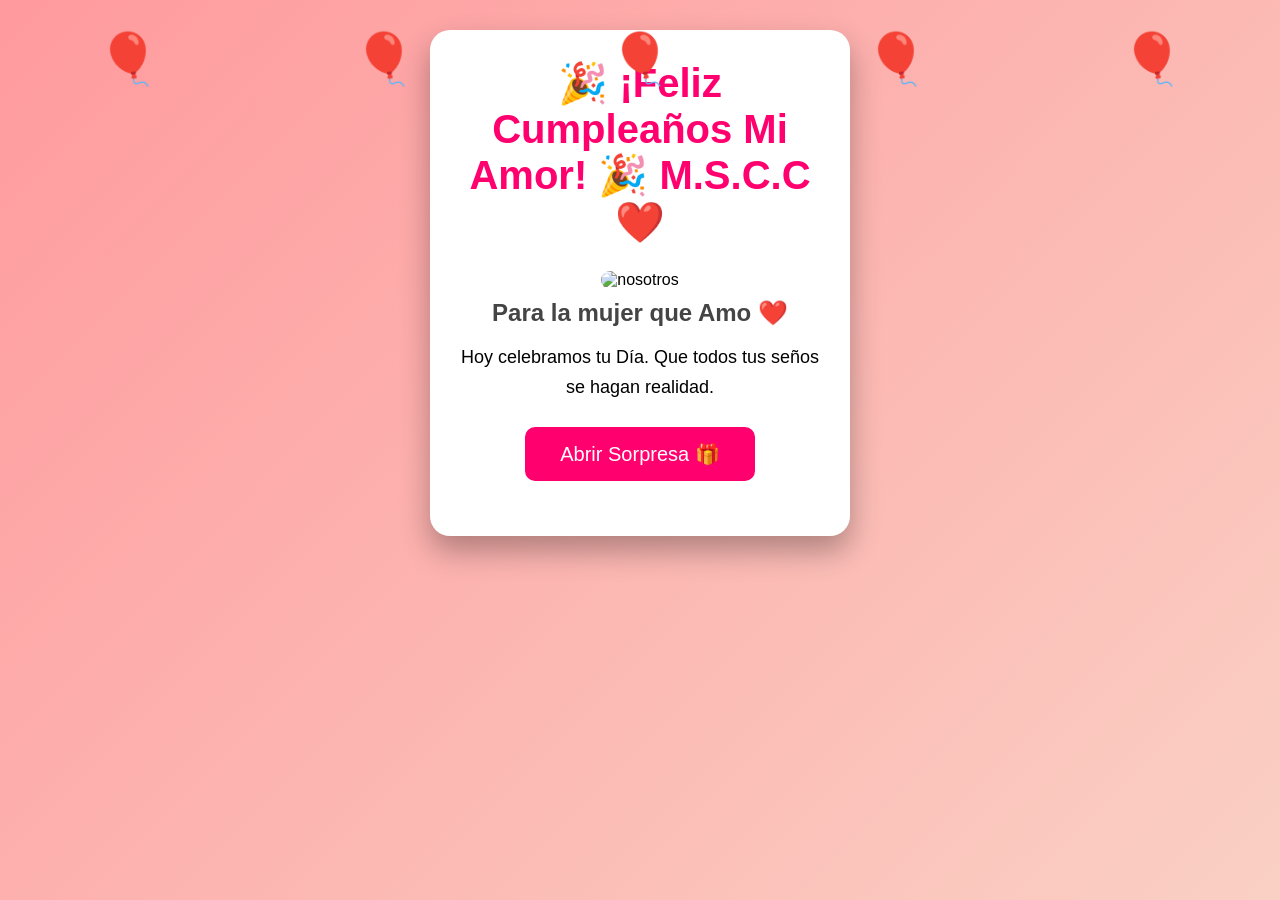
==== index.html @ 55fd424d "lo ultimo" ====
<!DOCTYPE html>
<html lang="es">
<head>
    <meta charset="UTF-8">
    <meta name="viewport" content="width=device-width, initial-scale=1.0">
    <title>❤️ FELIZ CUMPLEAÑOS ❤️</title>

    <link rel="stylesheet" href="style.css">
</head>
<body>
    
    <div class="balloons">
        <span>🎈</span>
        <span>🎈</span>
        <span>🎈</span>
        <span>🎈</span>
        <span>🎈</span>
    </div>

    <div class="container">
        <h1>🎉 ¡Feliz Cumpleaños Mi Amor! 🎉 M.S.C.C❤️</h1>
        <img src="https://lh3.googleusercontent.com/d/10z1tuaFEZ5W6GCSdQYAyYRrBggiUNfK7" alt="nosotros">
    
        <h2>Para la mujer que Amo ❤️</h2>
        <p>
            Hoy celebramos tu Día.
            Que todos tus seños se hagan realidad.
        </p>

        <button id="btn">
        Abrir Sorpresa 🎁
        </button>

        <div id="mensaje"></div>
    
    </div>
    <audio autoplay>
        <source src="23.mp3" type="audio/mpeg">
    </audio>
    <script src="script.js"></script>
    
</body>
</html>
---- style.css ----
* {
    margin: 0;
    padding: 0;
    box-sizing: border-box;
}

body {
    min-height: 100vh;
    display: flex;
    justify-content: center;
    align-items: flex-start;
    background: linear-gradient(135deg, #ff9a9e, #fad0c4);
    font-family: Arial;
    overflow-x: hidden;
    overflow-y: auto;
    padding-top: 30px;
    padding-bottom: 30px;
}

.container {
    width: 420px;
    background: white;
    padding: 30px;
    border-radius: 20px;
    text-align: center;
    box-shadow: 0 15px 30px rgba(0, 0, 0, .3);
    animation: aparecer 1.5s;
    height: auto;
}

img {
    width: 220px;
    border-radius: 20px;
    margin: 10px;
    margin-top: 5px;
}

h1 {
    color: #ff006e;
    font-size: 40px;
    margin-bottom: 20px;
}

h2 {
    color: #444;
    margin-bottom: 15px;
}

p {
    font-size: 18px;
    line-height: 30px;
}

button {
    margin-top: 25px;
    padding: 15px 35px;
    font-size: 20px;
    background: #ff006e;
    color: white;
    border: none;
    border-radius: 10px;
    cursor: pointer;
    transition: .3s;
}

button:hover {
    transform: scale(1.1);
    background: #d9045a;
}

#mensaje {
    margin-top: 25px;
    font-size: 22px;
    color: #ff006e;
    font-weight: bold;
}

.balloons {
    position: absolute;
    width: 100%;
    display: flex;
    justify-content: space-around;
    font-size: 50px;
    animation: subir 6s linear infinite;
}

@keyframes subir {
    0% {
        transform: translateY(600px);
    }
    100% {
        transform: translateY(-700px);
    }
}

@keyframes aparecer {
    from {
        opacity: 0;
        transform: scale(.5);
    }
    to {
        opacity: 1;
        transform: scale(1);
    }
}
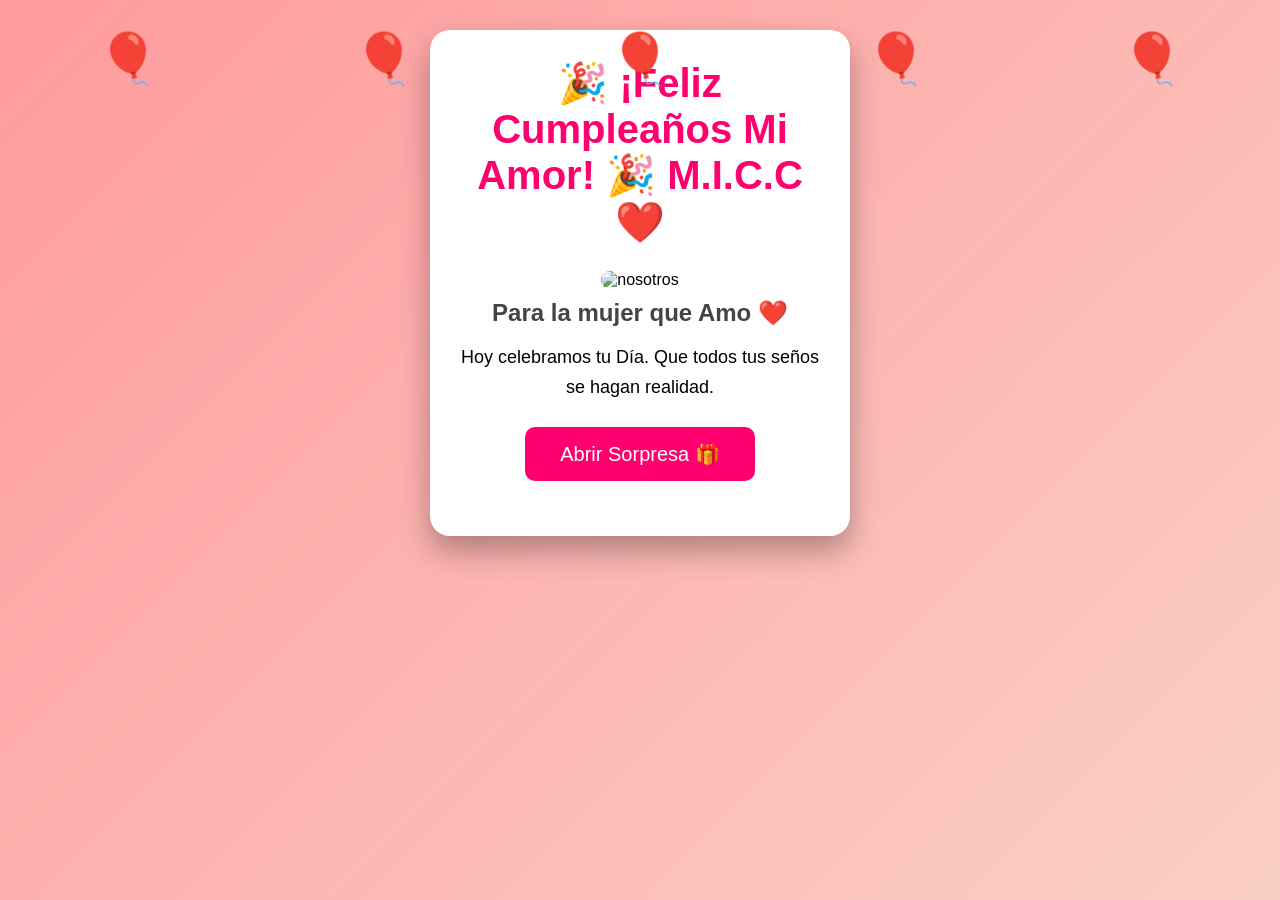
==== commit fb0ddfcc: "modificando el nombre" ====
--- a/index.html
+++ b/index.html
@@ -18,7 +18,7 @@
     </div>
 
     <div class="container">
-        <h1>🎉 ¡Feliz Cumpleaños Mi Amor! 🎉 M.S.C.C❤️</h1>
+        <h1>🎉 ¡Feliz Cumpleaños Mi Amor! 🎉 M.I.C.C❤️</h1>
         <img src="https://lh3.googleusercontent.com/d/10z1tuaFEZ5W6GCSdQYAyYRrBggiUNfK7" alt="nosotros">
     
         <h2>Para la mujer que Amo ❤️</h2>
